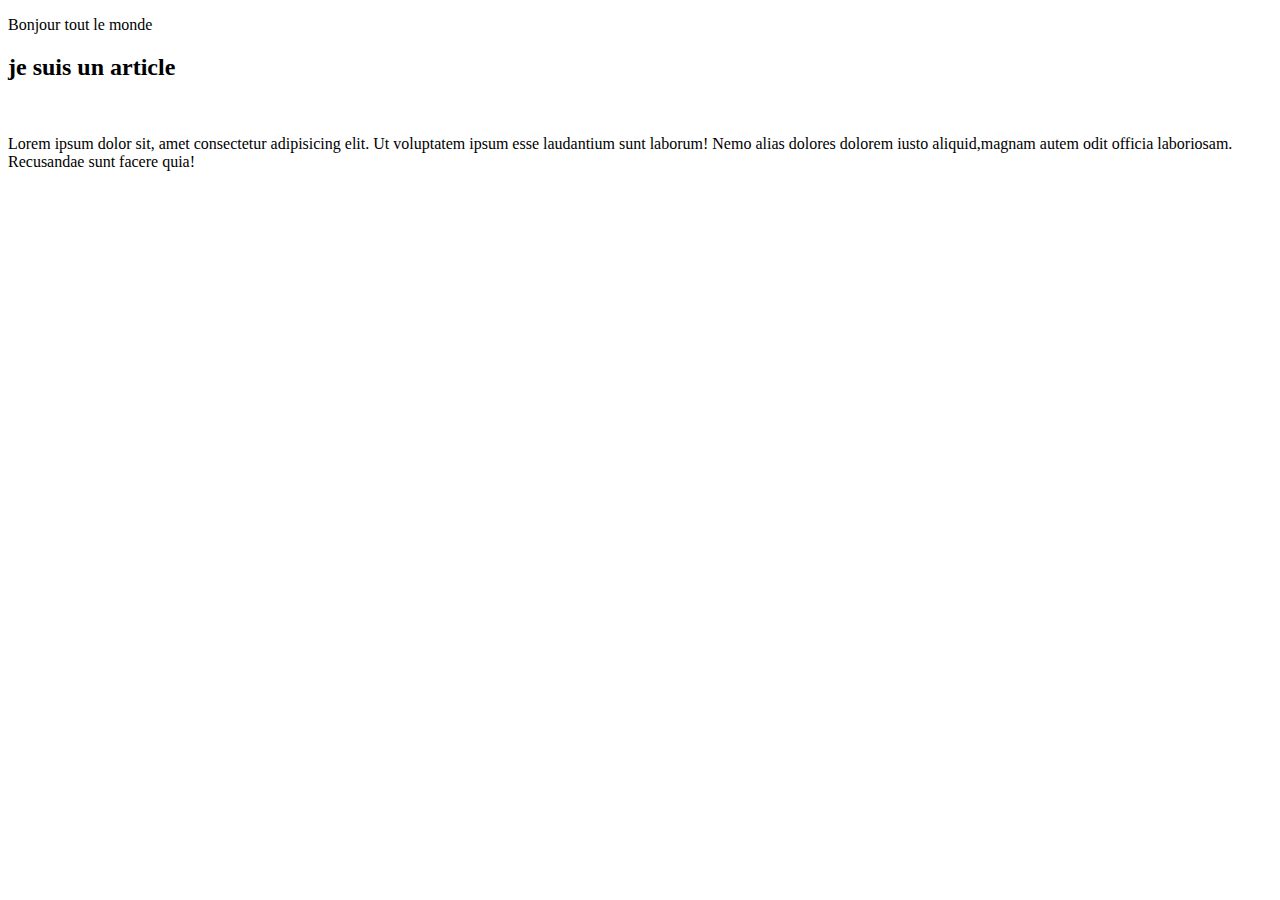
==== jour1/04-index.html @ 87c8a89d "création d'un article" ====
<!DOCTYPE html>
<html lang="fr">
<head>
	<meta charset="UTF-8">
	<meta http-equiv="X-UA-Compatible" content="IE=edge">
	<meta name="viewport" content="width=device-width, initial-scale=1.0">
	<title>introduction Git</title>
</head>
<body>
	<p>Bonjour tout le monde</p>
	<!-- 
		je veux garder l'evolution de ma page 04-index.html 
		je veux stocker les differentes phases de l'evolution de ce fichier
		git!!
		git add --all
		git commit -m"creation page d'accueil"
		[main (root-commit) dc7c3f0] création page d'accueil
 5 files changed, 229 insertions(+)
 create mode 100644 jour1/00-start.txt
 create mode 100644 jour1/01-presentation.txt
 create mode 100644 jour1/02-install.txt
 create mode 100644 jour1/03-respository.txt
 create mode 100644 jour1/04-index.html
   
    git add --all
	git add => action sélectionner des fichiers pour les versionner dans repo
	       --all => tous les fichiers

 git commmit -m "message" => l'action d'enregistrement des fichiers DANS le repo
 git commit => enregistre dans le dossier.git
 -m "création page d'accueil" => associer à l'enregistrement un message expliquer pourquoi on réalisé l'enregistrement.

 2 étapes => selectionne git add --all
          => enregistrer avec un message git commit -m "modifier ..."

		  dès que tu fait évolution n'importe quel fichier 
		  ajouter de nouveau fichier 
		  supprimer des fichier


	-->
	<article>
		<h2>je suis un article</h2>
		<img src="https://via.placeholder.com/4OOx200" alt="" srcset="">
	    <p>Lorem ipsum dolor sit, amet consectetur adipisicing elit. Ut voluptatem ipsum esse laudantium sunt 
		laborum! Nemo alias dolores dolorem iusto aliquid,magnam autem odit officia laboriosam. Recusandae sunt facere quia!</p>
				
		
	</article>
</body>
</html>
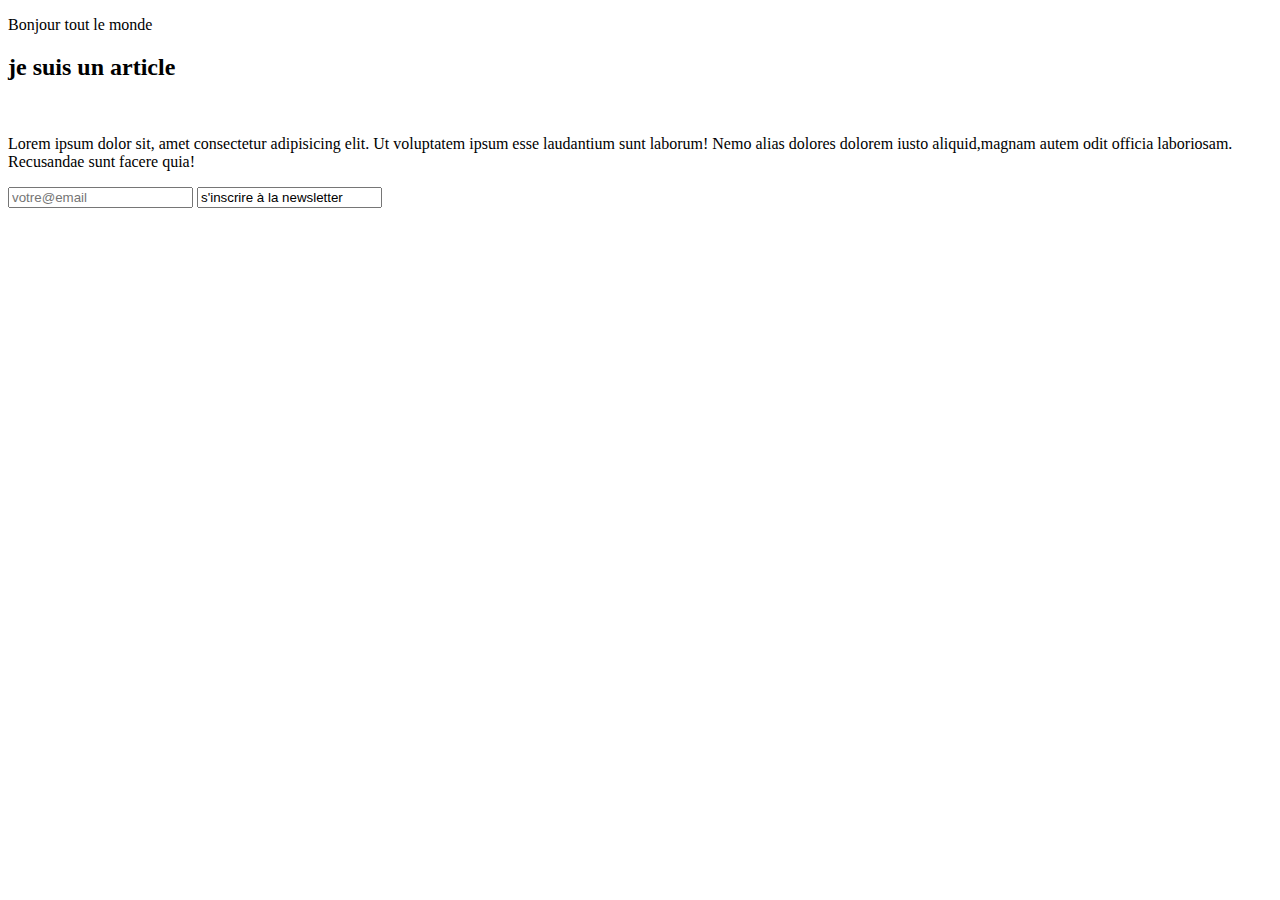
==== commit fd42e71f: "ajout d'un formulaire de newsletter" ====
--- a/jour1/04-index.html
+++ b/jour1/04-index.html
@@ -36,16 +36,21 @@
 		  dès que tu fait évolution n'importe quel fichier 
 		  ajouter de nouveau fichier 
 		  supprimer des fichier
-
-
-	-->
+-->
 	<article>
 		<h2>je suis un article</h2>
 		<img src="https://via.placeholder.com/4OOx200" alt="" srcset="">
 	    <p>Lorem ipsum dolor sit, amet consectetur adipisicing elit. Ut voluptatem ipsum esse laudantium sunt 
 		laborum! Nemo alias dolores dolorem iusto aliquid,magnam autem odit officia laboriosam. Recusandae sunt facere quia!</p>
-				
-		
-	</article>
+		</article>
+		<!--
+			Enregistrer le fichier
+			git add --all
+			git commit -m "création d'un article"
+		-->
+	<form action="">
+	<input type="text" placeholder="votre@email">
+	<input type="text" value="s'inscrire à la newsletter">
+</form>
 </body>
 </html>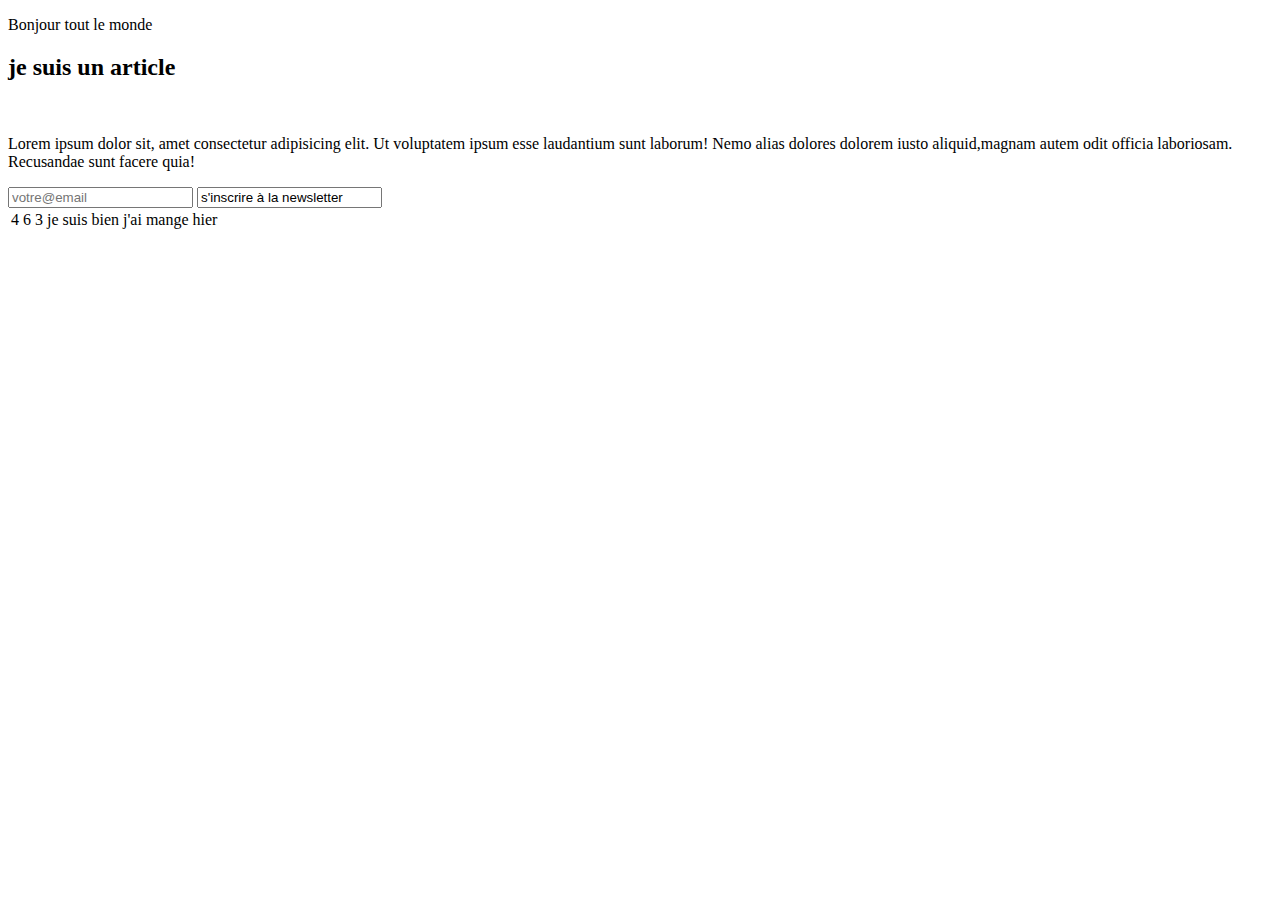
==== commit 83922e38: "ajout la table" ====
--- a/jour1/04-index.html
+++ b/jour1/04-index.html
@@ -51,6 +51,38 @@
 	<form action="">
 	<input type="text" placeholder="votre@email">
 	<input type="text" value="s'inscrire à la newsletter">
+	<table>
+        <tr>
+			<td>4</td>
+			<td>6</td>
+			<td>3</td>
+			<td>je suis bien</td>
+			<td>j'ai mange hier</td>
+		</tr>
+		
+	</table>
 </form>
+       <!--
+			Enregistrer le fichier
+			git add --all
+			git commit -m "ajout d'un formulaire de newsletter"
+		-->
+
+		<!---
+			au minimum 3 commit
+			outil gitk
+			gitk
+			attention git est outil de VERSIONNING incrémental (stocker QUE les modifications)
+			et non tout le fichier à chaque fois (gagner de la place)
+			seul lors de la création du 
+		-->
+		<!--
+			ans le fichier 04-index.html 
+        ajouter un tableau <table> entre le formulaire de newsletter et l'article 
+            ce table contient 5 lignes et 3 colonnes avec 2 mots par cellule 
+
+        add et commit 
+        gitk pour confirmer que vous avez bien enregistré votre version dans le repository
+		-->
 </body>
 </html>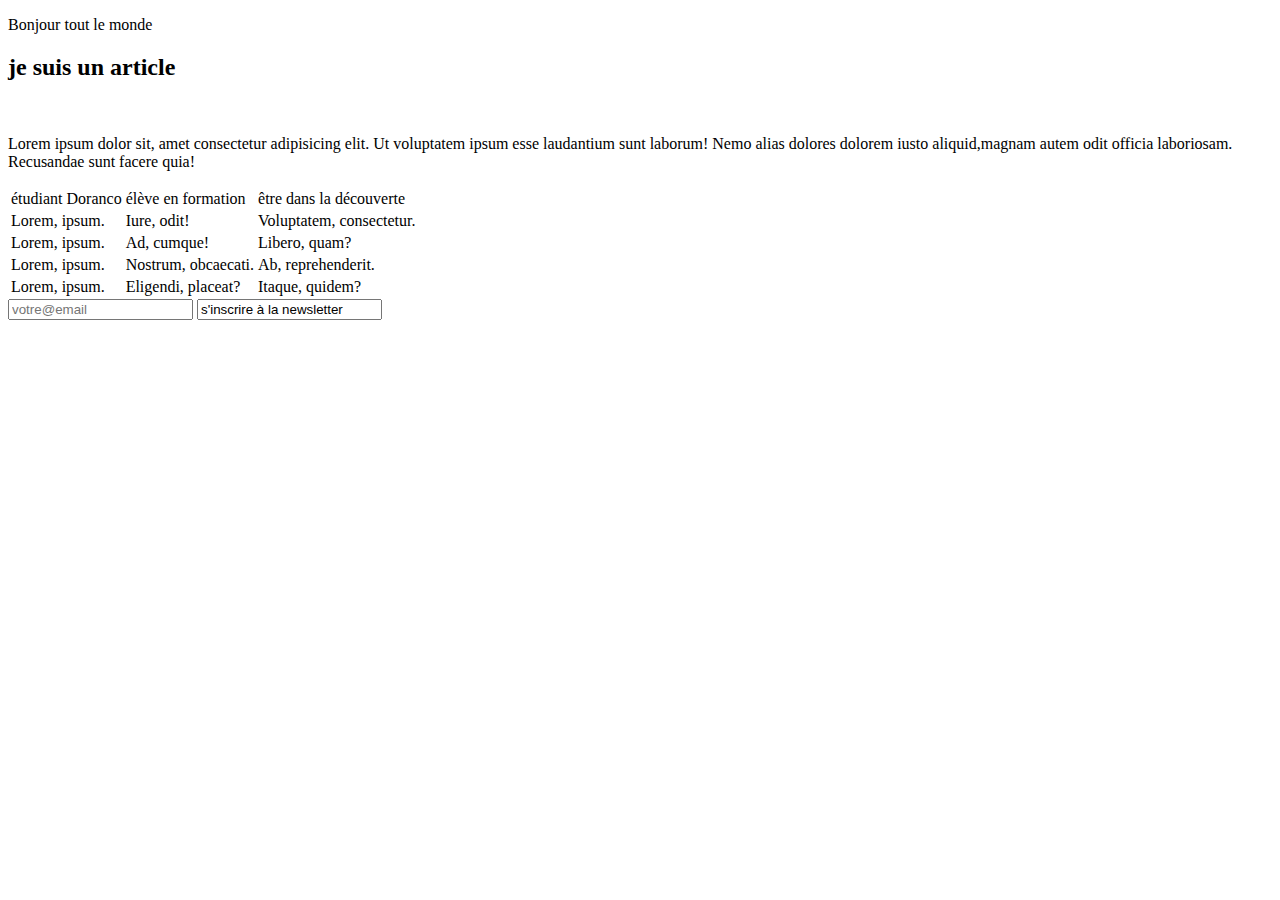
==== commit cd55fddc: "ajout d'un tableau exo 1" ====
--- a/jour1/04-index.html
+++ b/jour1/04-index.html
@@ -48,20 +48,42 @@
 			git add --all
 			git commit -m "création d'un article"
 		-->
+		<table>
+			<!-- tr*5>td*3>lorem2
+		git config --global gui.encoding utf-8-->
+		  <tr>
+			<td>étudiant Doranco</td>
+            <td>élève en formation</td>
+            <td>être dans la découverte</td>
+		  </tr>
+		  <tr>
+			<td>Lorem, ipsum.</td>
+			<td>Iure, odit!</td>
+			<td>Voluptatem, consectetur.</td>
+		  </tr>
+		  <tr>
+			<td>Lorem, ipsum.</td>
+			<td>Ad, cumque!</td>
+			<td>Libero, quam?</td>
+		  </tr>
+		  <tr>
+			<td>Lorem, ipsum.</td>
+			<td>Nostrum, obcaecati.</td>
+			<td>Ab, reprehenderit.</td>
+		  </tr>
+		  <tr>
+			<td>Lorem, ipsum.</td>
+			<td>Eligendi, placeat?</td>
+			<td>Itaque, quidem?</td>
+		  </tr>
+		
+
+		</table>
 	<form action="">
 	<input type="text" placeholder="votre@email">
 	<input type="text" value="s'inscrire à la newsletter">
-	<table>
-        <tr>
-			<td>4</td>
-			<td>6</td>
-			<td>3</td>
-			<td>je suis bien</td>
-			<td>j'ai mange hier</td>
-		</tr>
-		
-	</table>
-</form>
+	
+
        <!--
 			Enregistrer le fichier
 			git add --all
